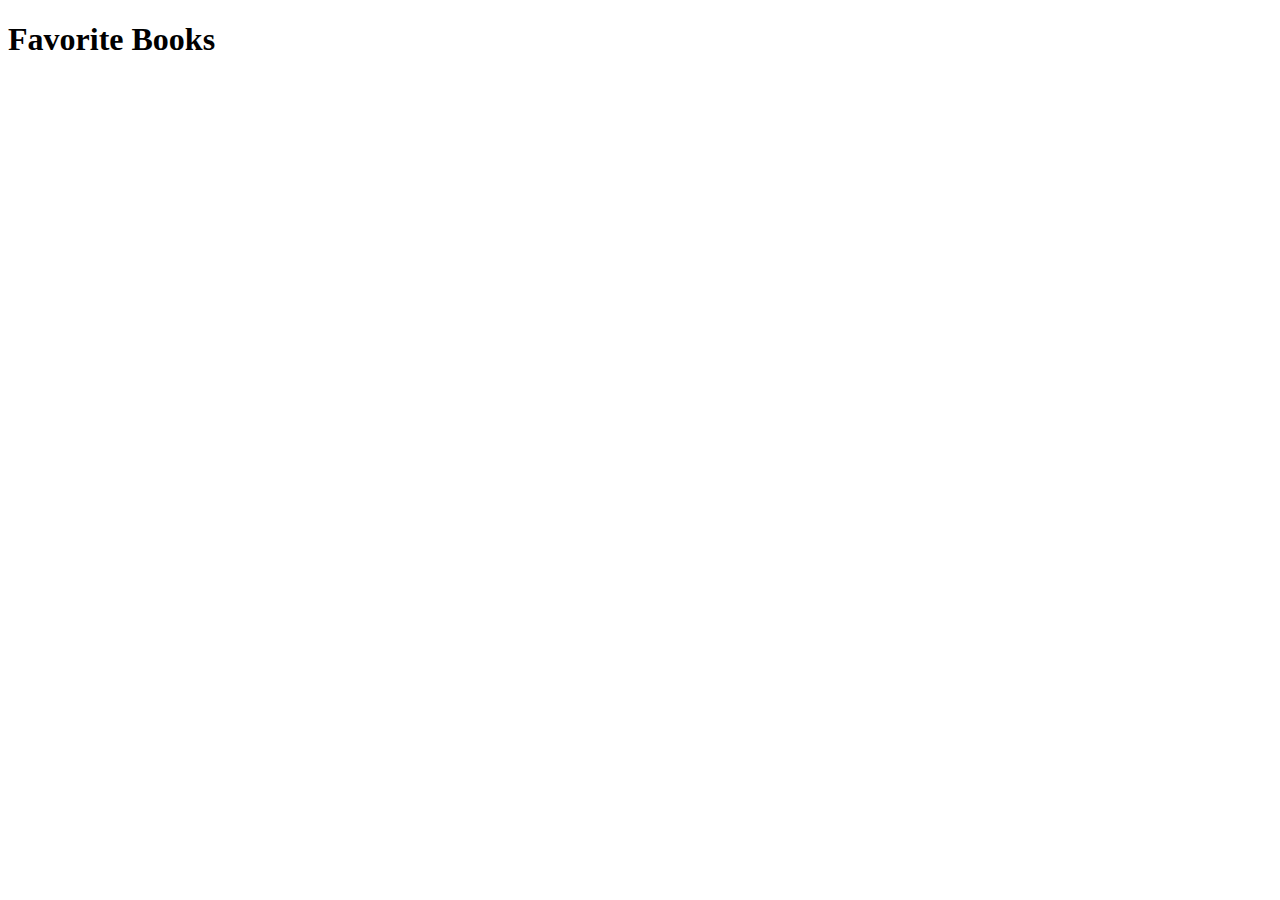
==== favoriteBook.html @ a1112d13 "new modification29" ====
<!DOCTYPE html>
<html lang="en">
<head>
    <meta charset="UTF-8">
    <meta http-equiv="X-UA-Compatible" content="IE=edge">
    <meta name="viewport" content="width=device-width, initial-scale=1.0">
    <title>Favorite List</title>
</head>
<body>
    <h1>Favorite Books</h1>

    <p id="demo"></p>


    <!-- <script>
       var retrievedData = localStorage.getItem("myBooks");
       var favBooks = JSON.parse(retrievedData);
       document.getElementById("demo").innerText = favBooks;
    </script> -->
    <script src="favoriteBook.js"></script>
</body>
</html>
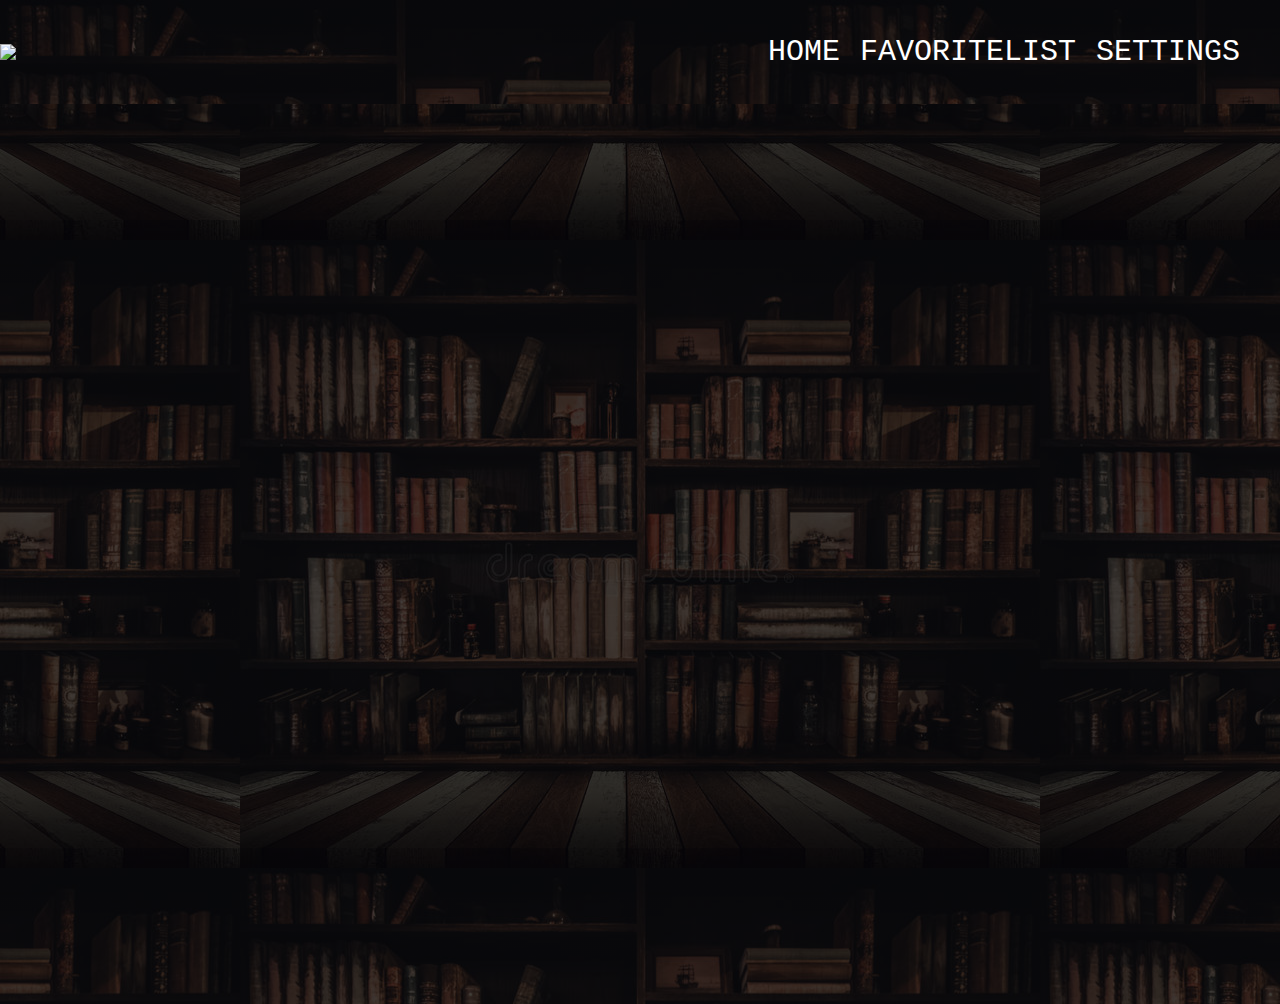
==== commit 1bb6e45b: "new modification30" ====
--- a/favoriteBook.html
+++ b/favoriteBook.html
@@ -4,19 +4,12 @@
     <meta charset="UTF-8">
     <meta http-equiv="X-UA-Compatible" content="IE=edge">
     <meta name="viewport" content="width=device-width, initial-scale=1.0">
+    <link rel="stylesheet" href="style.css" />
     <title>Favorite List</title>
 </head>
 <body>
-    <h1>Favorite Books</h1>
-
-    <p id="demo"></p>
-
-
-    <!-- <script>
-       var retrievedData = localStorage.getItem("myBooks");
-       var favBooks = JSON.parse(retrievedData);
-       document.getElementById("demo").innerText = favBooks;
-    </script> -->
-    <script src="favoriteBook.js"></script>
+    
+  
+   <script src="favoriteBook.js"></script>
 </body>
 </html>--- a/style.css
+++ b/style.css
@@ -0,0 +1,81 @@
+@import url("https://fonts.googleapis.com/css2?family=Roboto:wght@400;700&display=swap");
+
+* {
+    margin: 0;
+    padding: 0;
+}
+
+.container {
+  
+  width: 100%;
+  height: 100vh;
+  background-image: linear-gradient(rgba(0,0,0,0.75),rgba(0,0,0,0.75)),url(background.jpg);
+  background-size: auto;
+  background-position: center ;
+  display: flex;
+  justify-content: center;
+  align-items: center;
+    
+}
+.navbar{
+  display: flex;
+  background-image: linear-gradient(rgba(0,0,0,0.75),rgba(0,0,0,0.75)),url(background.jpg);
+  background-color: black;
+  font-size: larger;
+  width: 100%;
+  margin: auto;
+  padding: 35px 0;
+  display: flex;
+  align-items: center;
+  justify-content: space-between;
+}
+
+.file{
+    list-style-type: none;
+    display: inline-block;
+    margin: 0 20px; 
+    position: relative;
+}
+.file a {
+    margin-right: 20px;
+    text-decoration: none;
+    color: #fff;
+    text-transform: uppercase;
+    font-size: 30px;
+    font-family: 'Courier New', Courier, monospace;
+}
+.navbar IMG{
+    max-width: 200px;
+    cursor: pointer; 
+}
+
+.container .booksDisplay{
+  color: #fff;
+  background-image: linear-gradient(rgba(0,0,0,0.75),rgba(0,0,0,0.75)),url(background.jpg);
+  display: flexbox;
+  align-items: center;
+  flex-direction: column;
+  border-radius: 40px;
+  width: fit-content;
+  padding: 70px 60px;
+
+}
+.booksDisplay {
+  
+  font-size: 30px;
+  display: flex;
+  align-items: center;
+  flex-direction: column;
+  background-color: rgb(246, 246, 246);
+  border-radius: 40px;
+  margin: 8px;
+  padding: 70px 60px;
+  text-align: center;
+  
+  width: 60px;
+}
+
+.booksDisplay IMG {
+  max-width: 300px;
+  max-height: 600px;
+}
